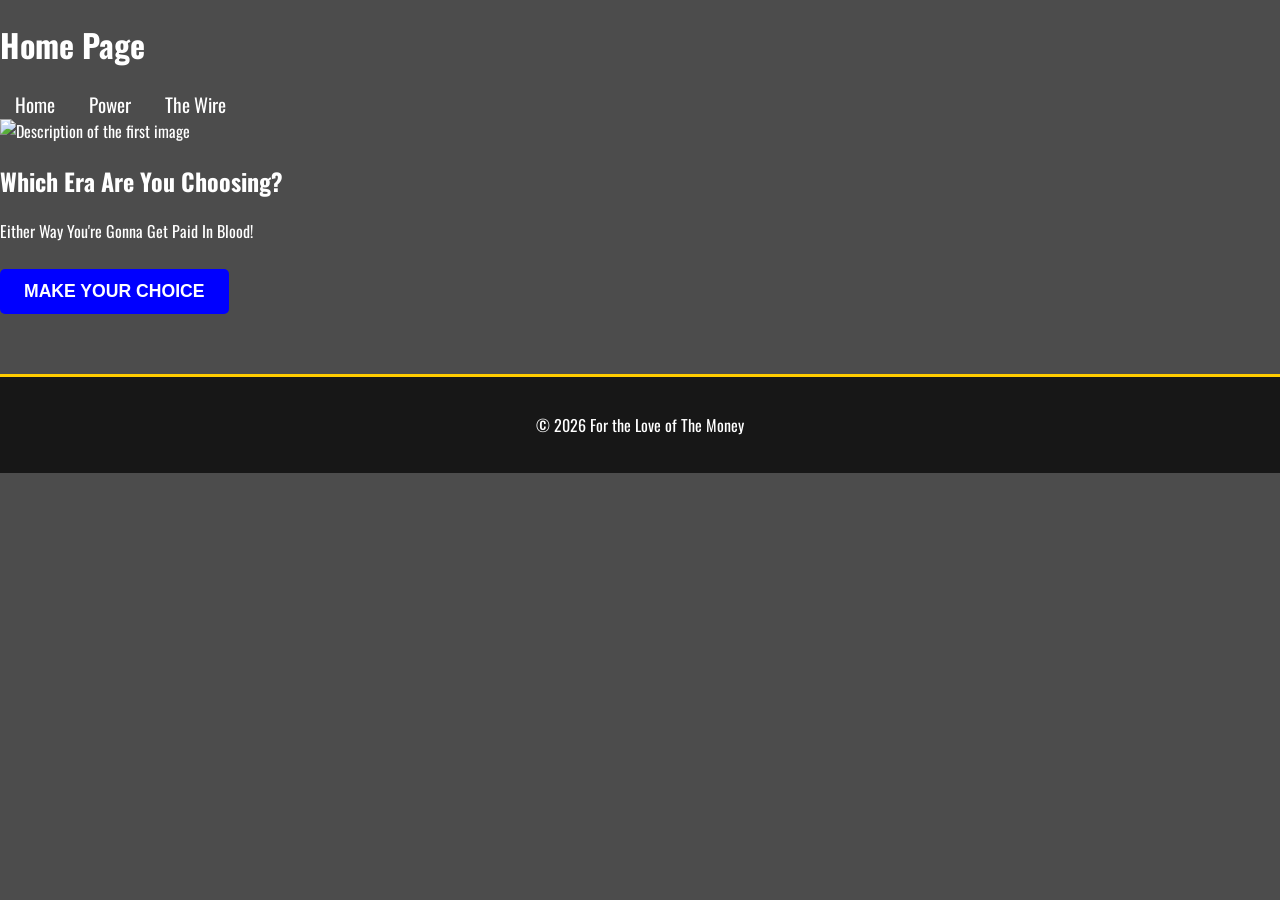
==== index.html @ 29244d1d "Add files via upload adding files" ====
<!DOCTYPE html>
<html lang="en">
<head>
    <meta charset="UTF-8">
    <meta name="viewport" content="width=device-width, initial-scale=1.0">
    <title>Home Page</title>
    <link rel="stylesheet" href="./styles.css">
</head>

<body>
    <div>
        <header>
            <h1 id="multi-bg-page">Home Page</h1>
            <nav class="navbar">
                <a href="index.html" class="nav-item">Home</a>
                <a href="power.html" class="nav-item">Power</a>
                <a href="wire.html" class="nav-item">The Wire</a>
            </nav>
        </header>

        <img id="rotator" src="images/power1.jpg" alt="Description of the first image" width="500" height="500">

        <script>
            
            const images = [
                { src: "images/power1.jpg", alt: "Power Era" },
                { src: "images/the wire.jpg", alt: "The Wire Era" }, 
                { src: "images/the wire 2.jpg", alt: "The Wire Era" },
                { src: "images/power2.jpg", alt: "Power Era" },
                { src: "images/power3.jpg", alt: "Power Era" },
                { src: "images/the wire 3.jpg", alt: "The Wire Era" }

            ];

            let currentIndex = 0;
            const imgElement = document.getElementById("rotator"); // Matches the ID exactly

            images.forEach(data => {
                const img = new Image();
                img.src = data.src;
            });

            function rotateImage() {
                currentIndex = (currentIndex + 1) % images.length;
                imgElement.src = images[currentIndex].src;
                imgElement.alt = images[currentIndex].alt;
            }
            document.addEventListener("DOMContentLoaded", () => {
                setInterval(rotateImage, 3000);
            });
        </script>
    </div>

    <section class="page-content">
        <h1>Which Era Are You Choosing?</h1>
        <div class="main-hero">
            <p>Either Way You're Gonna Get Paid In Blood!</p>
        </div>

        <div class="style">
            <button id="hero-btn" class="styled-btn">Make Your Choice</button>
        </div>
    </section>

    <div>
        <footer>
            <p>&copy; 2026 For the Love of The Money</p>
        </footer>
    </div>

    <script src="./script.js"></script>
</body>
</html>
---- styles.css ----
@import url('https://fonts.googleapis.com/css2?family=Oswald:wght@400;700&display=swap');

body {
    font-family: 'Oswald', sans-serif;
}

.navbar a {
    color: #ffffff;
    text-decoration: none;
    margin: 0 15px;
    font-size: 1.2rem;
    transition: color 0.3s ease;
}

.navbar a:hover {
    color: #ffcc00;
}

h2 {
    font-size: 2rem;
    margin: 30px 0 15px 0;
    text-shadow: 2px 2px 4px rgba(0, 0, 0, 0.8);
}

ul,
ol {
    margin: 0 0 20px 40px;
    font-size: 1.2rem;
    text-shadow: 1px 1px 3px rgba(0, 0, 0, 0.8);
}

li {
    margin-bottom: 10px;
}

span {
    color: #ffcc00;
    font-weight: bold;
}


.styled-btn {
    background-color: transparent;
    color: #ffcc00;
    padding: 12px 24px;
    margin: 10px 5px 20px 0;
    font-size: 1.1rem;
    font-weight: bold;
    text-transform: uppercase;
    border: 2px solid #ffcc00;
    border-radius: 8px;
    cursor: pointer;
    transition: all 0.3s ease;
}


.styled-btn:hover {
    background-color: #ffcc00;
    color: #000;
    transform: translateY(-4px);
    box-shadow: 0 4px 10px rgba(255, 204, 0, 0.4);
}


footer {
    text-align: center;
    padding: 20px;
    margin-top: 40px;
    background-color: rgba(0, 0, 0, 0.7);
    border-top: 3px solid #ffcc00;
}

style {
    text-align: center;
    margin-top: 40px;
}

.styled-btn {
    padding: 12px 24px;
    background-color: blue;
    color: white;
    border: none;
    border-radius: 5px;
    cursor: pointer;
}
body {
    
    background-image: linear-gradient(rgba(0, 0, 0, 0.7), rgba(0, 0, 0, 0.7)), url('images/money-background.jpg');
    background-size: cover;
    background-position: center;
    background-attachment: fixed;
    color: white; 
    margin: 0; 
}
.dark-theme {
    background-image: none;
    background-color: #2b0000;
}
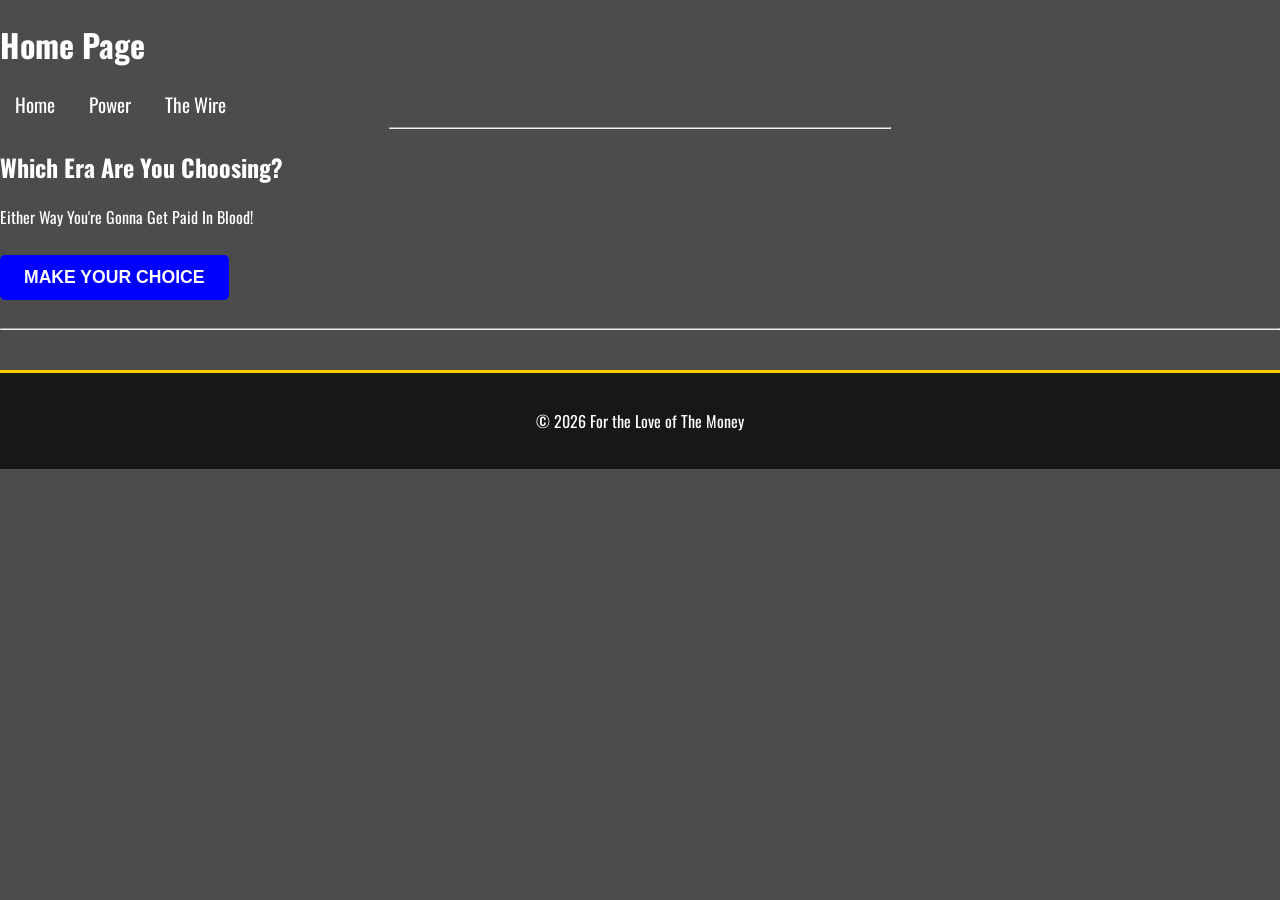
==== commit d005fc2d: "Insert horizontal rules in index.html Added horizontal rules for visual separation." ====
--- a/index.html
+++ b/index.html
@@ -17,6 +17,8 @@
                 <a href="wire.html" class="nav-item">The Wire</a>
             </nav>
         </header>
+
+        <hr
 
         <img id="rotator" src="images/power1.jpg" alt="Description of the first image" width="500" height="500">
 
@@ -62,6 +64,8 @@
         </div>
     </section>
 
+    <hr
+
     <div>
         <footer>
             <p>&copy; 2026 For the Love of The Money</p>
--- a/styles.css
+++ b/styles.css
@@ -95,4 +95,15 @@
 .dark-theme {
     background-image: none;
     background-color: #2b0000;
-}+}
+.kanan-banner {
+  background-image: url('background.gif');
+  background-size: cover;
+  width: 100%;
+  height: 400px;
+}
+kanan-banner .gif-container {
+  display: flex;
+  justify-content: flex-start; 
+}
+
